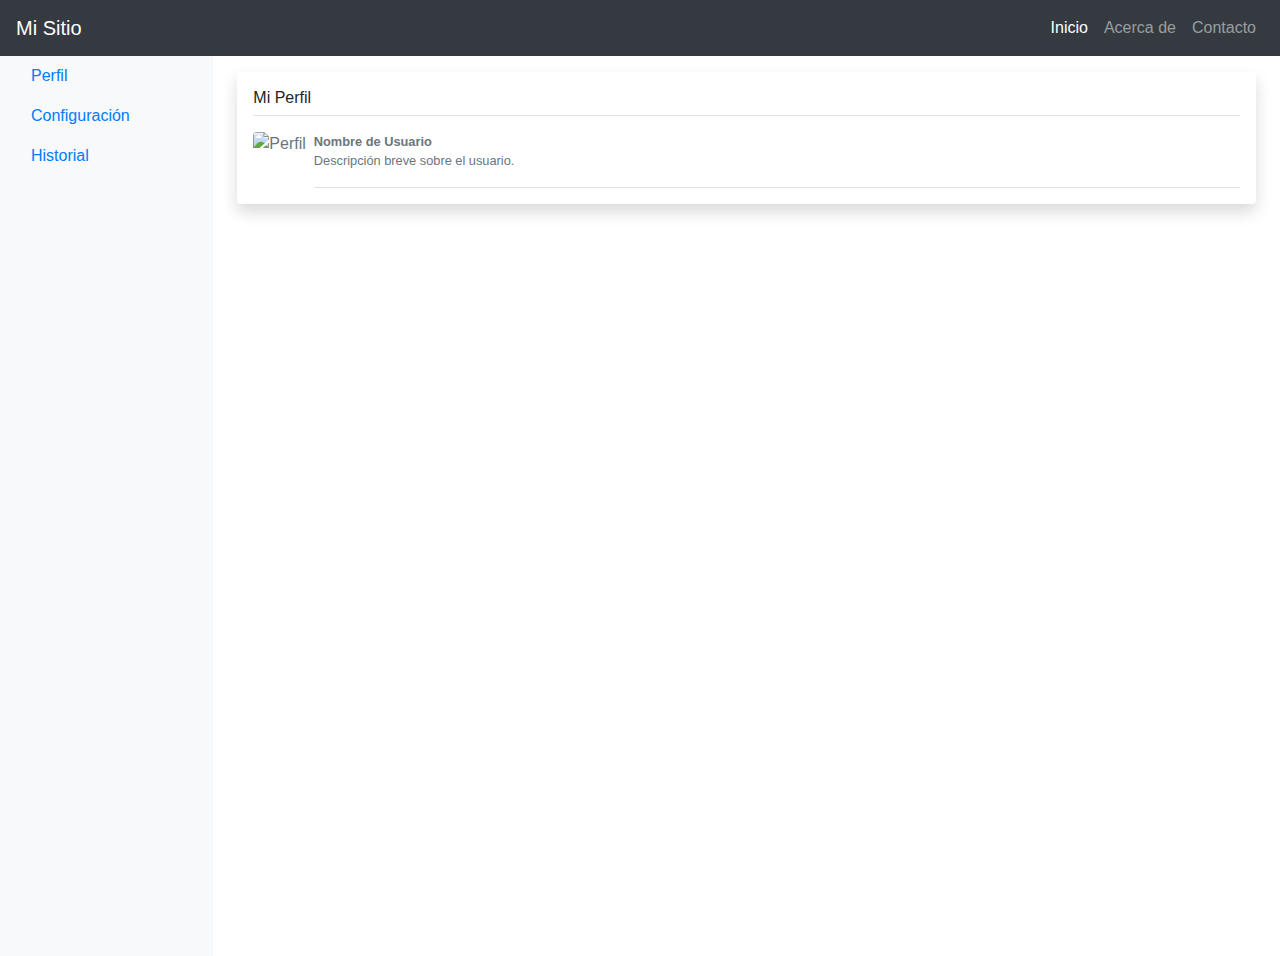
==== views/DoctorManagement.html @ a649de2a "first commit" ====
<!DOCTYPE html>
<html lang="es">
<head>
    <meta charset="UTF-8">
    <meta name="viewport" content="width=device-width, initial-scale=1, shrink-to-fit=no">
    <link rel="stylesheet" href="https://stackpath.bootstrapcdn.com/bootstrap/4.3.1/css/bootstrap.min.css">
    <title>My profile</title>
    <link rel="stylesheet" href="/css/doctor.css">
</head>
<body>

<!-- Navbar -->
<nav class="navbar navbar-expand-lg navbar-dark bg-dark fixed-top">
    <a class="navbar-brand" href="#">Mi Sitio</a>
    <button class="navbar-toggler" type="button" data-toggle="collapse" data-target="#navbarNav" aria-controls="navbarNav" aria-expanded="false" aria-label="Toggle navigation">
        <span class="navbar-toggler-icon"></span>
    </button>
    <div class="collapse navbar-collapse" id="navbarNav">
        <ul class="navbar-nav ml-auto">
            <li class="nav-item active">
                <a class="nav-link" href="#">Inicio</a>
            </li>
            <li class="nav-item">
                <a class="nav-link" href="#">Acerca de</a>
            </li>
            <li class="nav-item">
                <a class="nav-link" href="#">Contacto</a>
            </li>
        </ul>
    </div>
</nav>

<!-- Sidebar -->
<div class="container-fluid">
    <div class="row">
        <nav class="col-md-2 d-none d-md-block bg-light sidebar">
            <div class="sidebar-sticky">
                <ul class="nav flex-column">
                    <li class="nav-item">
                        <a class="nav-link active" href="#">
                            Perfil
                        </a>
                    </li>
                    <li class="nav-item">
                        <a class="nav-link" href="#">
                            Configuración
                        </a>
                    </li>
                    <li class="nav-item">
                        <a class="nav-link" href="#">
                            Historial
                        </a>
                    </li>
                </ul>
            </div>
        </nav>

        <!-- Contenido principal -->
        <main role="main" class="col-md-9 ml-sm-auto col-lg-10 px-4">
            <!-- Espacio de perfil -->
            <div class="my-3 p-3 bg-white rounded shadow">
                <h6 class="border-bottom border-gray pb-2 mb-0">Mi Perfil</h6>
                <div class="media text-muted pt-3">
                    <img src="https://via.placeholder.com/64" alt="Perfil" class="mr-2 rounded">
                    <p class="media-body pb-3 mb-0 small lh-125 border-bottom border-gray">
                        <strong class="d-block text-gray-dark">Nombre de Usuario</strong>
                        Descripción breve sobre el usuario.
                    </p>
                </div>
            </div>
        </main>
    </div>
</div>

<script src="https://code.jquery.com/jquery-3.3.1.slim.min.js"></script>
<script src="https://cdnjs.cloudflare.com/ajax/libs/popper.js/1.14.7/umd/popper.min.js"></script>
<script src="https://stackpath.bootstrapcdn.com/bootstrap/4.3.1/js/bootstrap.min.js"></script>
</body>
</html>
---- css/doctor.css ----
body {
    padding-top: 56px; /* Para dejar espacio para el navbar fijo en la parte superior */
}

/* Ajuste para que el sidebar ocupe toda la altura en pantallas grandes */
.sidebar {
    height: 100vh;
}
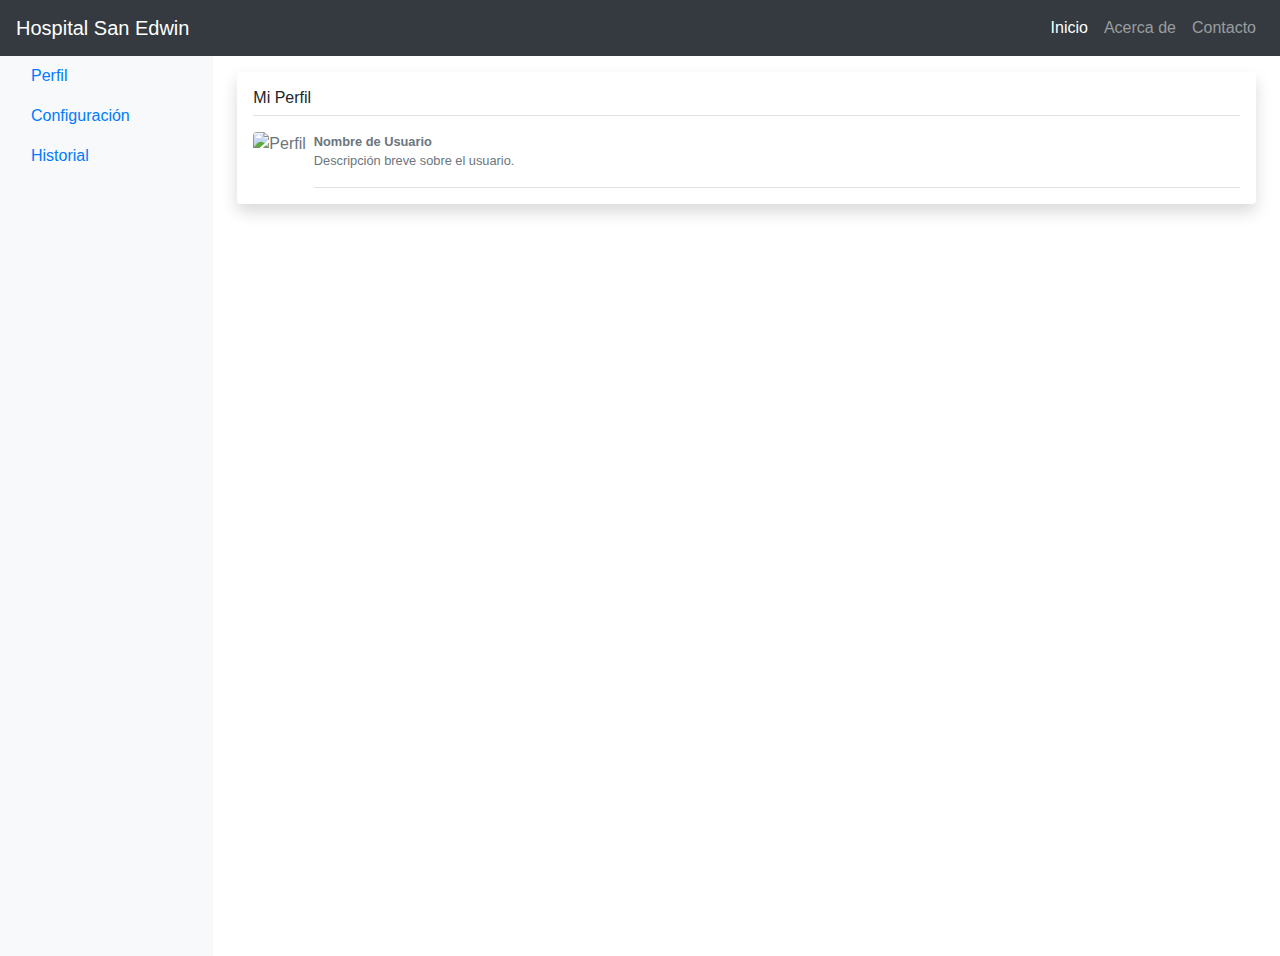
==== commit 15ddce80: "second commit" ====
--- a/views/DoctorManagement.html
+++ b/views/DoctorManagement.html
@@ -11,7 +11,7 @@
 
 <!-- Navbar -->
 <nav class="navbar navbar-expand-lg navbar-dark bg-dark fixed-top">
-    <a class="navbar-brand" href="#">Mi Sitio</a>
+    <a class="navbar-brand" href="#">Hospital San Edwin</a>
     <button class="navbar-toggler" type="button" data-toggle="collapse" data-target="#navbarNav" aria-controls="navbarNav" aria-expanded="false" aria-label="Toggle navigation">
         <span class="navbar-toggler-icon"></span>
     </button>
